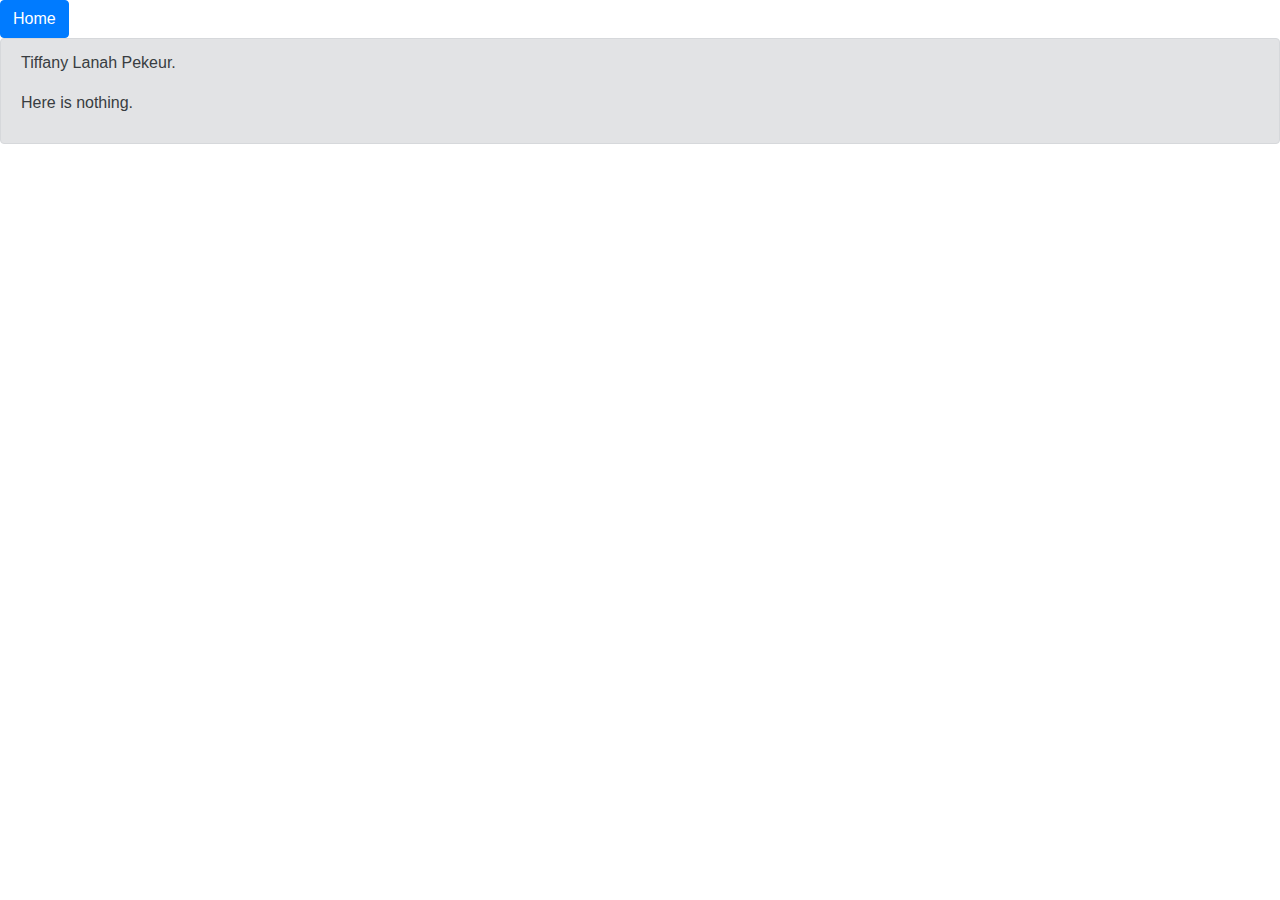
==== about.html @ 4a1d9daa "Initial commit" ====
<!DOCTYPE html>
<html>
<head>
<title>Page title</title>
<link rel="stylesheet" href="https://stackpath.bootstrapcdn.com/bootstrap/4.1.3/css/bootstrap.min.css" crossorigin="anonymous">
<link rel="stylesheet" type"text/ " href="css/styling.css">
</head>
<body>
  <a class="btn btn-primary" href="index.html" role="button">Home</a>
  <div class="alert alert-secondary" role="alert">
<p>Tiffany Lanah Pekeur.</p>
<p>Here is nothing.</P>
</div>
</body>
</html>
---- css/styling.css ----
h1{
font-style: oblique;
}
p#yyyyy{
  font-family: fantasy;
body{
  background-color: white;
}
h2{
  font-family: fantasy;
}
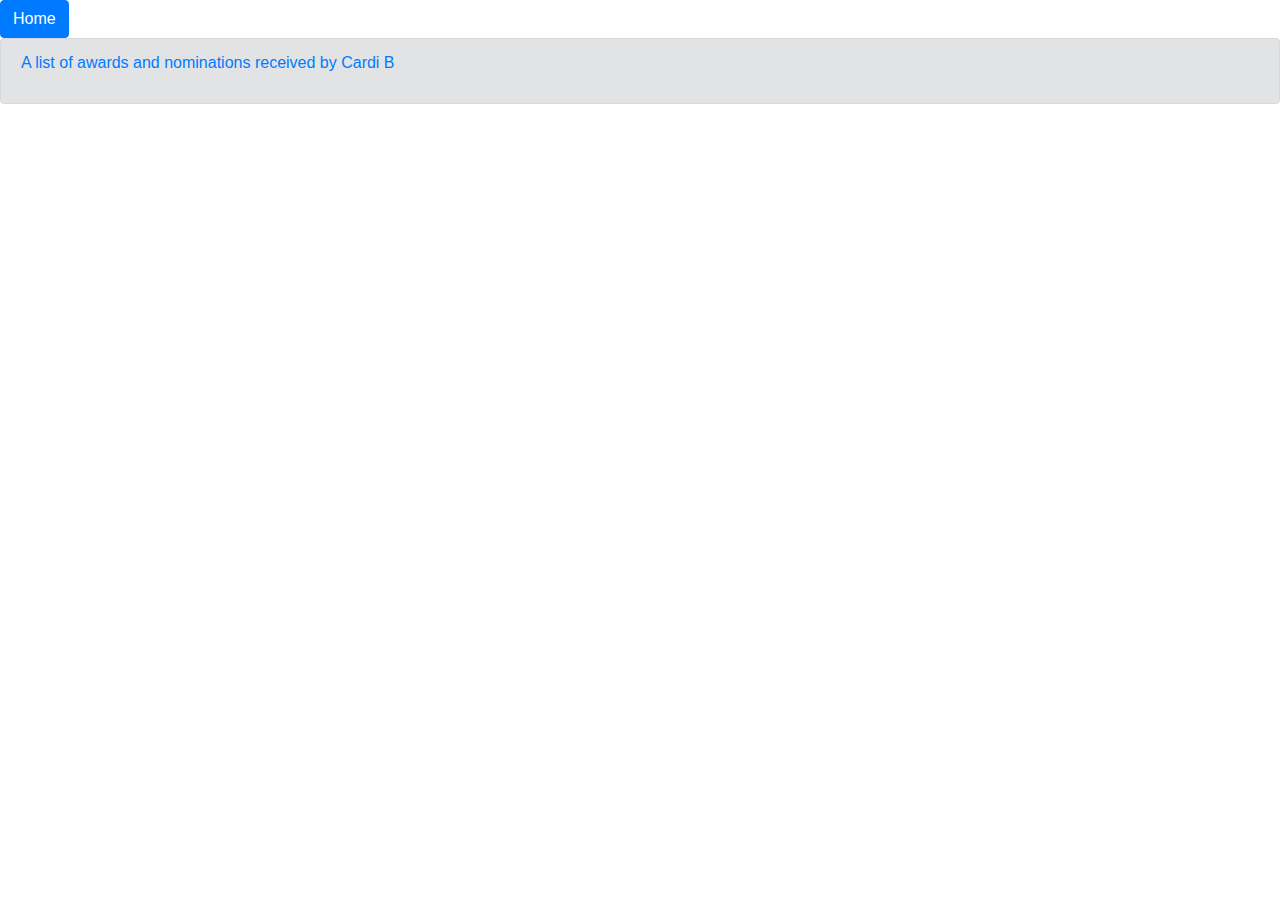
==== commit 9fd4f042: "changed some files" ====
--- a/about.html
+++ b/about.html
@@ -8,8 +8,7 @@
 <body>
   <a class="btn btn-primary" href="index.html" role="button">Home</a>
   <div class="alert alert-secondary" role="alert">
-<p>Tiffany Lanah Pekeur.</p>
-<p>Here is nothing.</P>
+<a href="https://en.wikipedia.org/wiki/List_of_awards_and_nominations_received_by_Cardi_B">A list of awards and nominations received by Cardi B</a></p>
 </div>
 </body>
 </html>
